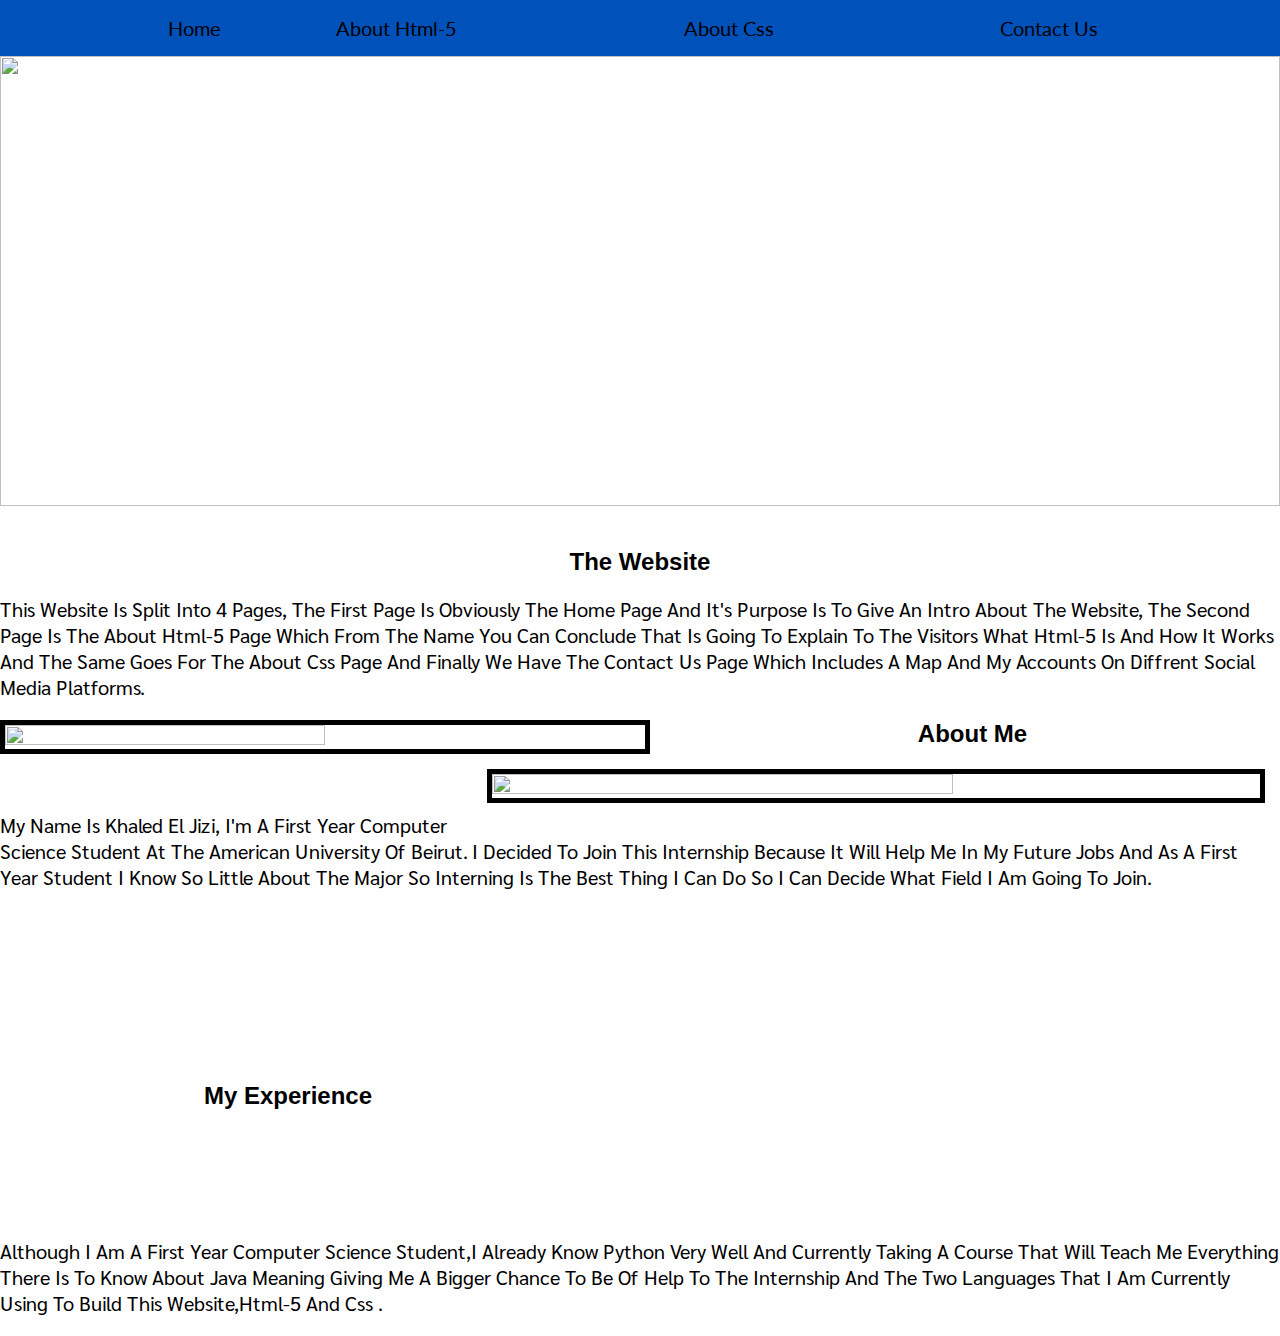
==== index.html @ 150b211e "Html and css" ====
<!DOCTYPE html>
<html>
<head>
    <title>My Website</title>
    <link href="https://fonts.googleapis.com/css2?family=Lato:wght@400;700&family=Sarabun:wght@400;700&display=swap" rel="stylesheet">
    <link rel="stylesheet" type="text/css" href="css/styles.css"/>
    <link rel="preconnect" href="https://fonts.gstatic.com">
    <link href="https://fonts.googleapis.com/css2?family=Lato:wght@700&display=swap" rel="stylesheet">
</head>

<body>
<header>
 <nav >
    <ul >
        <l><a  href="index.html" class = "home">Home</a></li>
        <li><a href="about1.html" class = "about-html">About Html-5</a></li>
        <li><a href="about2.html" class = "about-css">About Css</a></li>
        <li><a href="contact.html"class = "contact-us">Contact us</a></li>
    </ul>
</nav>
</header>
<img src="C:\Users\User\Desktop\Html-5\images\index2.jpg" id ="welcome-image">

<h1 class = first-header>The website</h1>
<div>
    <p id = "p1">This website is split into 4 pages, the first page is obviously the Home page and it's 
        purpose is to give an intro about the website, the second page is the About Html-5 page which 
        from the name you can conclude that is going to explain to the visitors what Html-5 is and how it works
        and the same goes for the About Css page and finally we have the contact us page which includes a map 
        and  my accounts on diffrent Social media platforms.</p>
</div>
<img  src="C:\Users\User\Desktop\Html-5\images\index1.jpg"  id="img1" />
<img  src="C:\Users\User\Desktop\Html-5\images\index3.jpg" id="img2" />

<h2 class ="second-header">About Me</h2>
<div>
    <p id = "p2">My name is khaled el jizi, i'm a first year computer science student at the american 
        university of beirut. I decided to join this internship because it will help me in my future jobs and
        as a first year student i know so little about the major so interning is the best thing i can do 
        so i can decide what field i am going to join.
        
    </p>
</div>
<h3 class= "third-header">My experience</h3>
<div>
<p id="p3">
    Although i am a first year computer science student,i already know python very well and currently taking 
        a course that will teach me everything there is to know about java meaning giving me a bigger chance to
        be of help to the internship and the two languages that i am currently using to build this website,Html-5
        and css .


</p>
</div>
</body>

</html>
---- css/styles.css ----
body{
font-family : sans-serif;
text-transform: capitalize;
width: 100%;
height: 100%;
margin: 0px;
padding: 0px;
overflow-x: hidden; 

}

nav li{
    display:inline;
    align-items: center;
    margin:10% 10%;
}
nav a{
    font-size:20px;
    letter-spacing:3%;
    text-decoration:none;
    color:black;
    
}
nav ul{
    margin-left:10%;
}
nav{
    font-family: 'Lato', sans-serif; 
    overflow: hidden;
    width: 100%;
    background-color :rgb(0, 81, 186);
}
.home:hover{
    background:rgb(0, 81, 186);
    padding:20px 30px;
    font-weight: bolder;
}

.about-html:hover{
    background: rgb(0, 81, 186);
    padding:20px 30px;
    font-weight: bolder;
}
.about-css:hover{
    background: rgb(0, 81, 186);
    padding:20px 30px;
    font-weight: bolder;
}

.contact-us:hover{
    background: rgb(0, 81, 186 );
    padding:20px 30px;
    font-weight: bolder;
}
#welcome-image{
    width:100%;
    height:450px;
}

.first-header{
    text-align:center;      
    margin-top:3%;
    font-size:1.5em;
}
#p1{
    font-family:"sarabun",sans-serif;
    font-size:1.25em;
}

#img1{
    float: left;
    margin: 0px 15px 15px 0px;
    width: 50%;
    height:70%;
    border: 5px solid black; 
}

#img2{
    float:right;
    margin: 0px 15px 15px 0px;
    width: 60%;
    height:40%;
    border: 5px solid black; 
}
.second-header{
    text-align:center;
    font-size:1.5em;
}

#p2{
    font-family:"sarabun",sans-serif;
    font-size:1.25em;
    margin-top:5%;
}

.third-header{
    text-align:center;
    margin-top:15%;
    margin-right:55%;
    font-size:1.5em;
}   

#p3{
    font-family:"sarabun",sans-serif;
    font-size:1.25em;
    margin-top:10%;
}

.first-header-about1{
    margin-left:65%;
    margin-top:-30%;
    font-size:1.5em;
}
#p1-about1{
    font-family:"sarabun",sans-serif;
    margin-left:47%;
    font-size:1.25em;
}
.second-header-about1{
margin-left:40%;
margin-top:20%;
}

#p2-about1{
    font-family:"sarabun",sans-serif;
    font-size:1.25em;
}

#html3{
 margin-left:55%;
 margin-top:-50%;
}

#p3-about1{
    margin-left:50%;
    font-family:"sarabun",sans-serif;
    font-size:1.25em;
}

#p4-about1{
    margin-top:5%;
    font-family:"sarabun",sans-serif;
    font-size:1.25em;
}

.third-header-about1{
    text-align:center;
    font-size:1.5em;
}

#p5-about1{
    font-family:"sarabun",sans-serif;
    font-size:1.25em;
}

#canvas2{
    margin-top:-20%;
    margin-right:60%;
}
#canvas{
    margin-top:-40%;
    margin-left:30%;
}
#fourth-header-about1{
    font-size:1.25em;
}
#p6-about1{
    font-family:"sarabun",sans-serif;
    font-size:1.25em;
  
}
#css1{
    width :100%;
    height:350px;
}
#h1-about2{
    text-align:center;
    font-size:1.5em;
}
#p1-about2{
    font-family:"Sarabun",sans-serif;
    font-size:1.25em;
}

#css2{
    width:50%;
    height:auto;
    margin-left:50%;
    margin-top:-30%;
    border: 5px solid black; 
}
#css3{
    width:50%;
    height:auto;
    border: 5px solid black; 
}

.form-input{
    display:block;
   margin-left:auto;
   margin-right:auto;
   width:40%;
   height:20%;
   margin-top:5%;

}
#t{
    height:50px;
    text-align:center;
}
#e{
    height:50px;
    text-align:center;
}
#n{
    height:50px;
    text-align:center;
}

.links{
    text-align:center;
}


.submit-button{
    margin-left:45%;
    margin-top:10%;
    margin-bottom:2.5%;
    padding: 10px 15px;
    border: none;
    text-decoration: none;
    font-family:"lato" sans-serif;
    font-weight: 600;
    font-size: 20px;
    color: white;
    background: rgb(89,150,255);
    text-align:center;
    transition: all 300ms ease-in-out ;

}
.submit-button:hover{
    background: rgb(147,187,255);
    padding:20px 30px;
}

@media only screen and (max-device-width: 500px) {
body{
    text-align:center;
    width: 100%;
    height: 100%;
    margin: 0px;
    padding: 0px;
    overflow-x: hidden  ; 
    overflow-y: scroll;
}
   
nav{
    width:100%;
    overflow: auto;
    background-color:rgb(0, 81, 186);
    float:none;
}
nav ul{
    padding-left: 0px;
    padding-inline-start: 0px;
}

nav li{
    display: inline;
    margin: 5% 5%;
    width: 100%;
}
nav a {
    display: inline;
    width: 99%;
}
.home:hover{
    background:rgb(0, 81, 186);
    padding:20px 30px;
    font-weight: bolder;
}

.about-html:hover{
    background: rgb(0, 81, 186);
    padding:20px 30px;
    font-weight: bolder;
}
.about-css:hover{
    background: rgb(0, 81, 186);
    padding:20px 30px;
    font-weight: bolder;
}

.contact-us:hover{
    background: rgb(0, 81, 186 );
    padding:20px 30px;
    font-weight: bolder;
}
#welcome-image{
    width:100%;
    height:250px;
}
.first-header-about1{
    margin-top:1%;
    text-align:center;
}
#p1-about1{
    margin-top:10%;
    text-align:center;
}
#p3-about1{
    margin-top:30%;
}
#html1{
    margin-left:5%;
}  
#html2{
    margin-left:-20%;

}
#html3{
    margin-bottom:-30%;
    
}
#css3{
    margin-right:50%;

}
#css2{
    margin-left:50%;
}
#canvas1{
    margin-left:-30%;
}

}
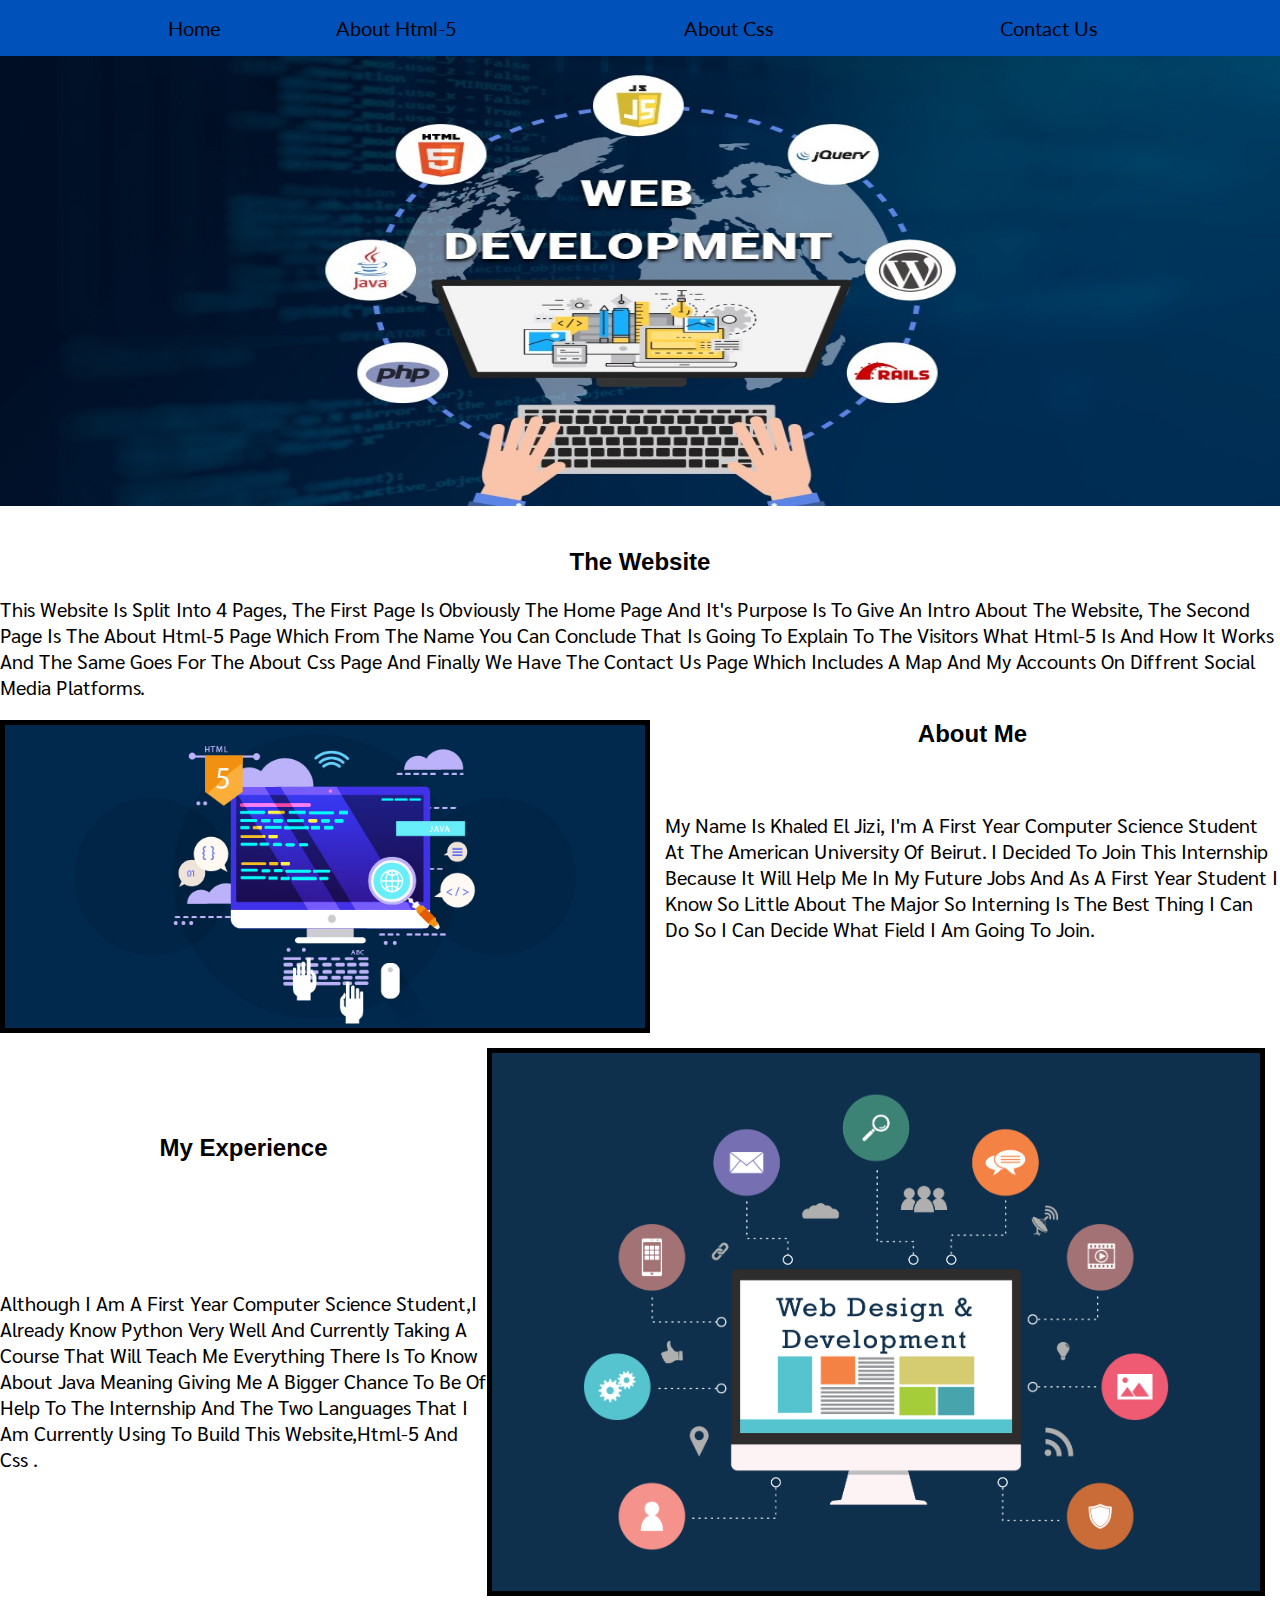
==== commit 49bd7ba7: "Html and css" ====
--- a/index.html
+++ b/index.html
@@ -19,7 +19,7 @@
     </ul>
 </nav>
 </header>
-<img src="C:\Users\User\Desktop\Html-5\images\index2.jpg" id ="welcome-image">
+<img src="images/index2.jpg" id ="welcome-image">
 
 <h1 class = first-header>The website</h1>
 <div>
@@ -29,8 +29,8 @@
         and the same goes for the About Css page and finally we have the contact us page which includes a map 
         and  my accounts on diffrent Social media platforms.</p>
 </div>
-<img  src="C:\Users\User\Desktop\Html-5\images\index1.jpg"  id="img1" />
-<img  src="C:\Users\User\Desktop\Html-5\images\index3.jpg" id="img2" />
+<img  src="images/index1.jpg"  id="img1" />
+<img  src="images/index3.jpg" id="img2" />
 
 <h2 class ="second-header">About Me</h2>
 <div>
